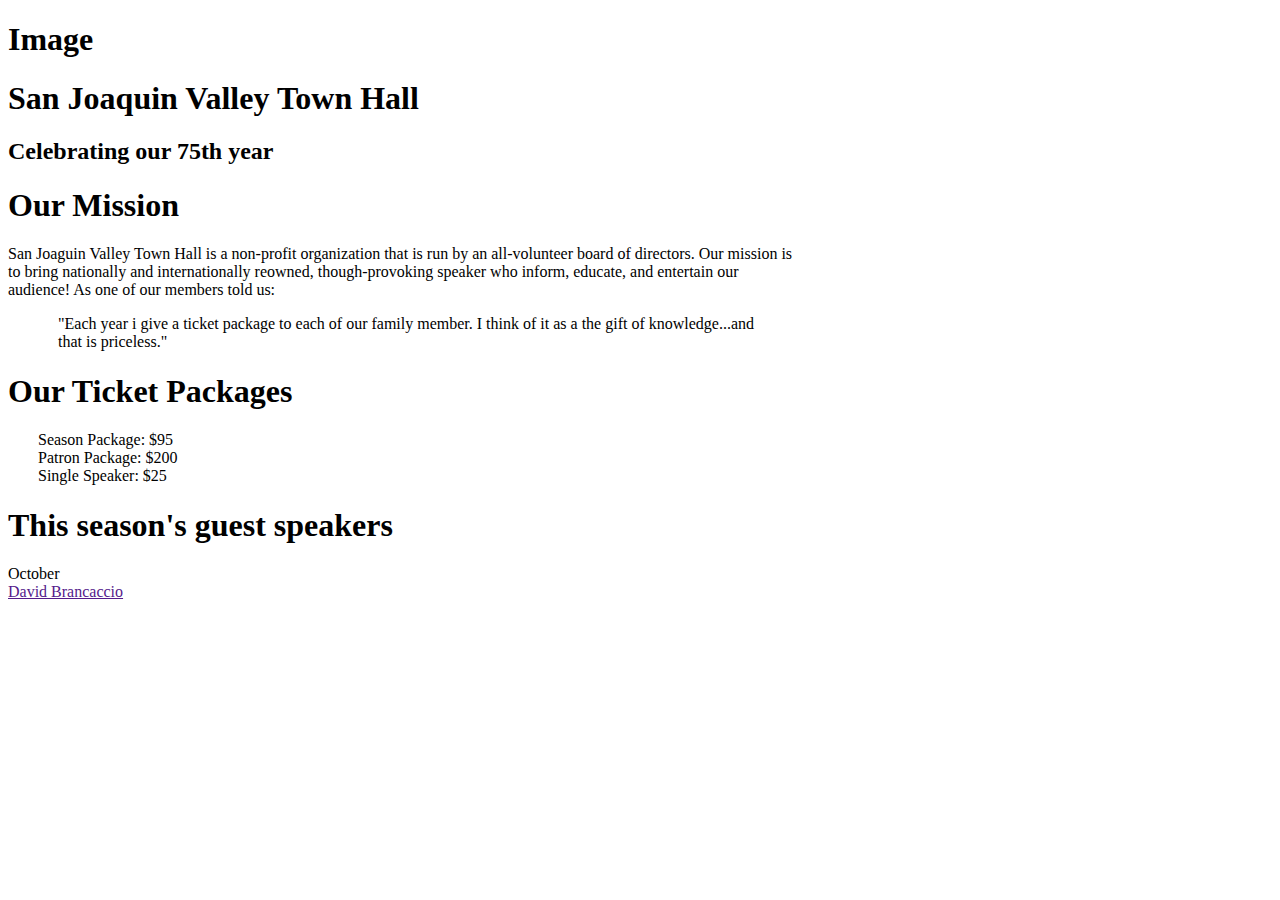
==== index.html @ 71a8b3d2 "added more files for A05, along with creating text and styling" ====
<!DOCTYPE html>
<html lang="en">
<head>
    <meta charset="UTF-8">
    <meta name="viewport" content="width=device-width, initial-scale=1.0">
    <title>Document</title>
    <link rel="stylesheet" href="stylesheet.css">
</head>
<body>
    <div>
        <h1>Image</h1>
    </div>

    <h1>San Joaquin Valley Town Hall</h1>
    <h2>Celebrating our 75th year</h2>
    <h1> Our Mission</h1>
    <p>San Joaguin Valley Town Hall is a non-profit organization that is run by
        an all-volunteer board of directors. Our mission is<br>to bring nationally
        and internationally reowned, though-provoking speaker who inform, educate, 
        and entertain our<br>audience! As one of our members told us:
    </p>

    <div class="indent">
        <p>"Each year i give a ticket package to each of our family member. I think of
            it as a the gift of knowledge...and<br>that is priceless."
        </p>
    </div>

    <div class = "package_list">
        <h1>Our Ticket Packages</h1>
            <li>Season Package: $95</li>
            <li>Patron Package: $200</li>
            <li>Single Speaker: $25</li> 
    </div>

    <div class = "speaker">
        <h1>This season's guest speakers</h1>
        <p>October<br>
            <a href="">David Brancaccio</a>
        </p>
    </div>

</body>
</html>
---- stylesheet.css ----
.indent {
    padding-left: 50px;
}

.package_list li {
    padding-left: 30px;
}
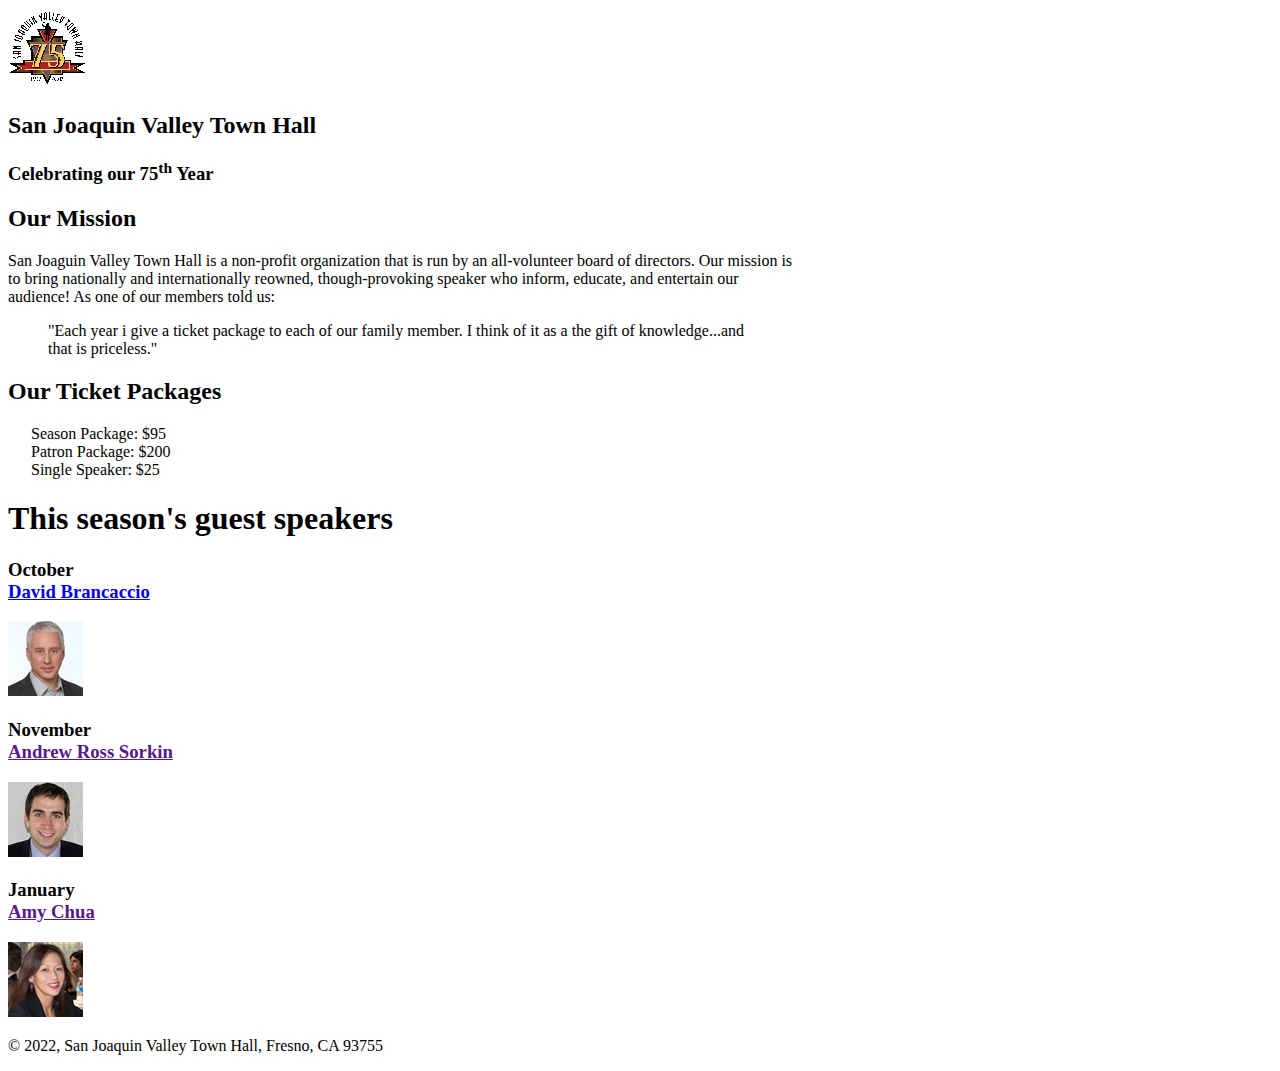
==== commit 8da22e9f: "files" ====
--- a/index.html
+++ b/index.html
@@ -7,13 +7,14 @@
     <link rel="stylesheet" href="stylesheet.css">
 </head>
 <body>
-    <div>
-        <h1>Image</h1>
-    </div>
+    <img src="images/town_hall_logo.gif" height="80">
+    
+    <header>
+		<h2>San Joaquin Valley Town Hall</h2>
+		<h3>Celebrating our 75<sup>th</sup> Year</h3>		
+	</header>
 
-    <h1>San Joaquin Valley Town Hall</h1>
-    <h2>Celebrating our 75th year</h2>
-    <h1> Our Mission</h1>
+    <h2> Our Mission</h2>
     <p>San Joaguin Valley Town Hall is a non-profit organization that is run by
         an all-volunteer board of directors. Our mission is<br>to bring nationally
         and internationally reowned, though-provoking speaker who inform, educate, 
@@ -27,18 +28,37 @@
     </div>
 
     <div class = "package_list">
-        <h1>Our Ticket Packages</h1>
+        <h2>Our Ticket Packages</h2>
             <li>Season Package: $95</li>
             <li>Patron Package: $200</li>
             <li>Single Speaker: $25</li> 
     </div>
 
-    <div class = "speaker">
+    <div class = "speakers">
         <h1>This season's guest speakers</h1>
-        <p>October<br>
-            <a href="">David Brancaccio</a>
-        </p>
+        <div class="brancaccio">
+            <h3>October<br>
+                <a href="speakers/brancaccio.html">David Brancaccio</a>
+            </h3>
+            <img src="images/brancaccio75.jpg">
+        </div>
+        <div class="sorkin">
+            <h3>November<br>
+                <a href="">Andrew Ross Sorkin</a>
+            </h3>
+            <img src="images/sorkin75.jpg">
+        </div>
+        <div class="chua">
+            <h3>January<br>
+                <a href="">Amy Chua</a>
+            </h3>
+            <img src="images/chua75.jpg">
+        </div>
+
     </div>
 
+    <footer>
+		<p>&copy; 2022, San Joaquin Valley Town Hall, Fresno, CA 93755</p>		
+	</footer>
 </body>
 </html>--- a/stylesheet.css
+++ b/stylesheet.css
@@ -1,7 +1,7 @@
 .indent {
-    padding-left: 50px;
+    padding-left: 40px;
 }
 
 .package_list li {
-    padding-left: 30px;
+    padding-left: 23px;
 }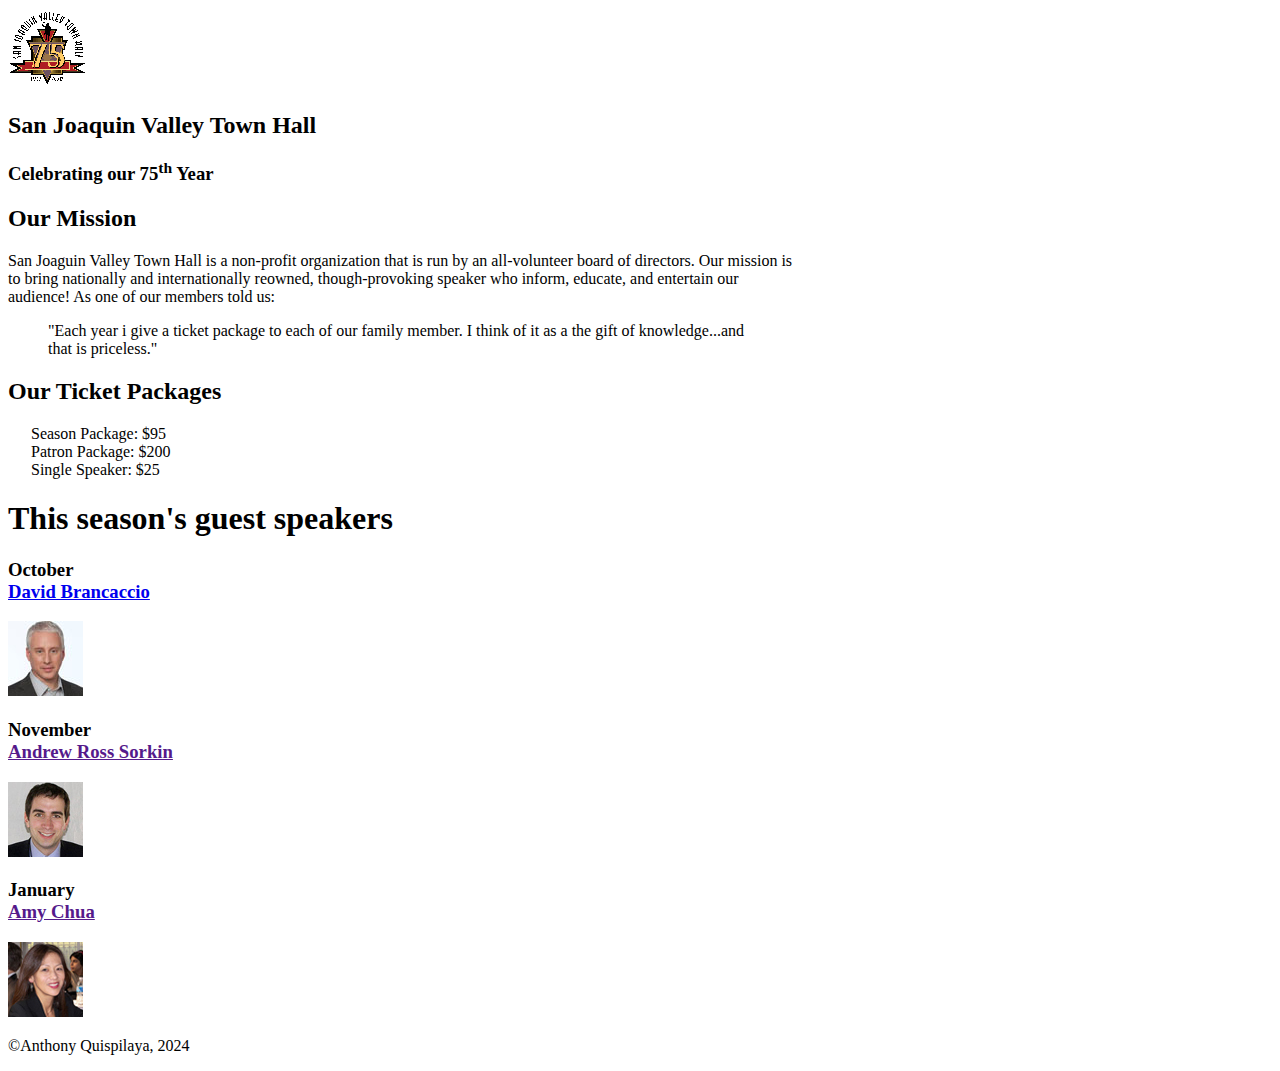
==== commit 2a9e4451: "Update index.html" ====
--- a/index.html
+++ b/index.html
@@ -11,8 +11,8 @@
     
     <header>
 		<h2>San Joaquin Valley Town Hall</h2>
-		<h3>Celebrating our 75<sup>th</sup> Year</h3>		
-	</header>
+		<h3>Celebrating our 75<sup>th</sup> Year</h3>
+    </header>
 
     <h2> Our Mission</h2>
     <p>San Joaguin Valley Town Hall is a non-profit organization that is run by
@@ -58,7 +58,7 @@
     </div>
 
     <footer>
-		<p>&copy; 2022, San Joaquin Valley Town Hall, Fresno, CA 93755</p>		
+		<p>&copy;Anthony Quispilaya, 2024</p>		
 	</footer>
 </body>
-</html>+</html>
